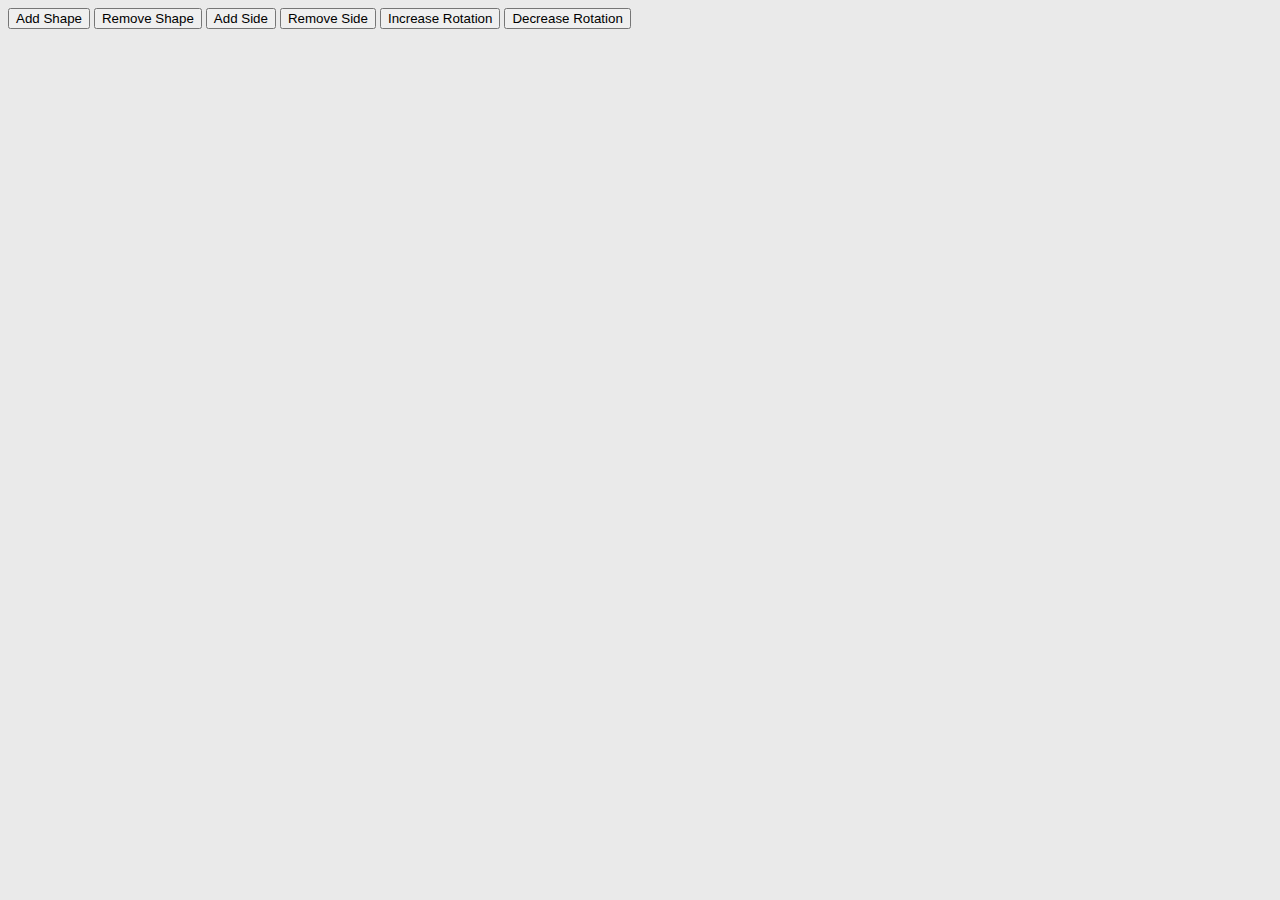
==== tattoo2/index.html @ 91638d0f "final project and tween" ====
<!DOCTYPE html>
<html>
<head>
  <title>Shapes</title>
  <meta charset="utf-8">
  <script type="text/javascript" src="../rune.js"></script>
  <style type="text/css">
    body {
      background-color: #EAEAEA;
    }
    #canvas svg {
      background-color: white;
      box-shadow: 0 3px 2px 0 rgba(0, 0, 0, 0.06),inset -1px -1px 1px 0 rgba(0, 0, 0, 0.02);
      border: 1px solid #E2E2E2;
      border-bottom-color: #CECECE;
    }
  </style>
</head>
<body onload="draw()">
  <div id="canvas"></div>
  <script type="text/javascript" src="sketch.js"></script>
  <button onclick="addShape()">Add Shape</button>
  <button onclick="removeShape()">Remove Shape</button>
  <button onclick="addSide()">Add Side</button>
  <button onclick="removeSide()">Remove Side</button>
  <button onclick="increaseRotation()">Increase Rotation</button>
  <button onclick="decreaseRotation()">Decrease Rotation</button>
</body>
</html>
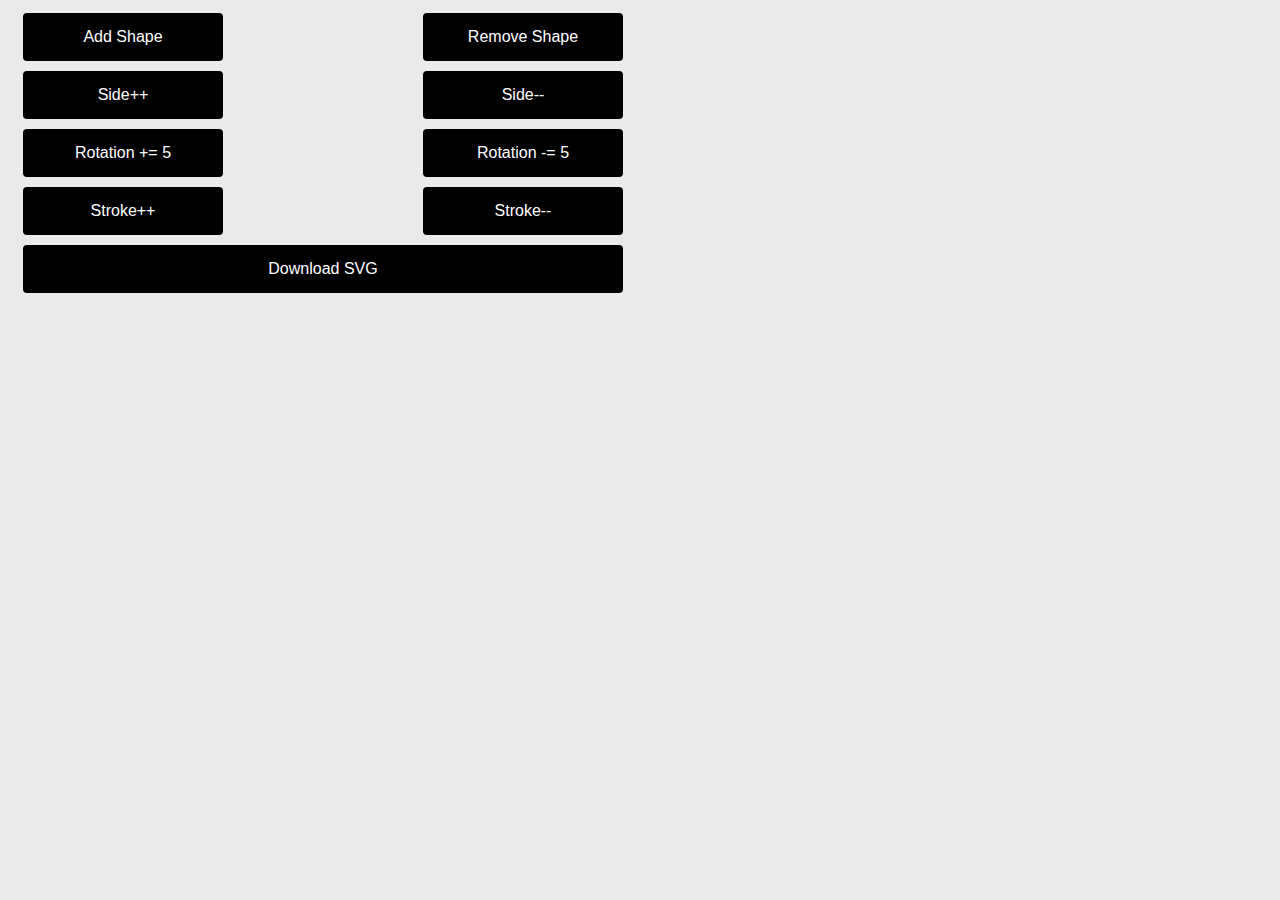
==== commit 29c5f583: "more stuff" ====
--- a/tattoo2/index.html
+++ b/tattoo2/index.html
@@ -4,26 +4,37 @@
   <title>Shapes</title>
   <meta charset="utf-8">
   <script type="text/javascript" src="../rune.js"></script>
-  <style type="text/css">
-    body {
-      background-color: #EAEAEA;
-    }
-    #canvas svg {
-      background-color: white;
-      box-shadow: 0 3px 2px 0 rgba(0, 0, 0, 0.06),inset -1px -1px 1px 0 rgba(0, 0, 0, 0.02);
-      border: 1px solid #E2E2E2;
-      border-bottom-color: #CECECE;
-    }
-  </style>
+  <link rel="stylesheet" type="text/css" href="style.css">
 </head>
 <body onload="draw()">
-  <div id="canvas"></div>
-  <script type="text/javascript" src="sketch.js"></script>
-  <button onclick="addShape()">Add Shape</button>
-  <button onclick="removeShape()">Remove Shape</button>
-  <button onclick="addSide()">Add Side</button>
-  <button onclick="removeSide()">Remove Side</button>
-  <button onclick="increaseRotation()">Increase Rotation</button>
-  <button onclick="decreaseRotation()">Decrease Rotation</button>
+  <div class="inline">
+    <div id="canvas"></div>
+  </div>
+  <div class="inline" id="buttons">
+    <script type="text/javascript" src="shape.js"></script>
+    <div>
+      <button class="inline" onclick="addShape()">Add Shape</button>
+      <p class="inline" id="numShapes"></p>
+      <button class="inline" onclick="removeShape()">Remove Shape</button>
+    <div>
+    <div>
+      <button class="inline" onclick="addSide()">Side++</button>
+      <p class="inline" id="numSides"></p>
+      <button class="inline" onclick="removeSide()">Side--</button>
+    </div>
+    <div>
+      <button class="inline" onclick="increaseRotation()">Rotation += 5</button>
+      <p class="inline" id="numRot"></p>
+      <button class="inline" onclick="decreaseRotation()">Rotation -= 5</button>
+    </div>
+    <div>
+      <button class="inline" onclick="increaseStroke()">Stroke++</button>
+      <p class="inline" id="stroke"></p>
+      <button class="inline" onclick="decreaseStroke()">Stroke--</button>
+    </div>
+    <div>
+      <button id="download" onclick="download()">Download SVG</button>
+    </div>
+  </div>
 </body>
 </html>
--- a/tattoo2/style.css
+++ b/tattoo2/style.css
@@ -0,0 +1,44 @@
+.inline {
+	float: left;
+}
+
+#buttons {
+	margin-left: 10px;
+}
+
+button {
+	margin: 5px;
+	width: 200px;    
+	background-color: #000; /* Green */
+	border: none;
+	color: white;
+	padding: 15px 32px;
+	text-align: center;
+	text-decoration: none;
+	display: inline-block;
+	font-size: 16px;
+	border-radius: 4px;
+}
+
+#download {
+	width: 600px;
+}
+
+p {
+	width: 150px;
+	font-size: 18px;
+	padding-right: 20px;
+	padding-left: 20px;
+	padding-top: 3px;
+	text-align: center;
+}
+
+body {
+  background-color: #EAEAEA;
+}
+#canvas svg {
+  background-color: white;
+  box-shadow: 0 3px 2px 0 rgba(0, 0, 0, 0.06),inset -1px -1px 1px 0 rgba(0, 0, 0, 0.02);
+  border: 1px solid #E2E2E2;
+  border-bottom-color: #CECECE;
+}